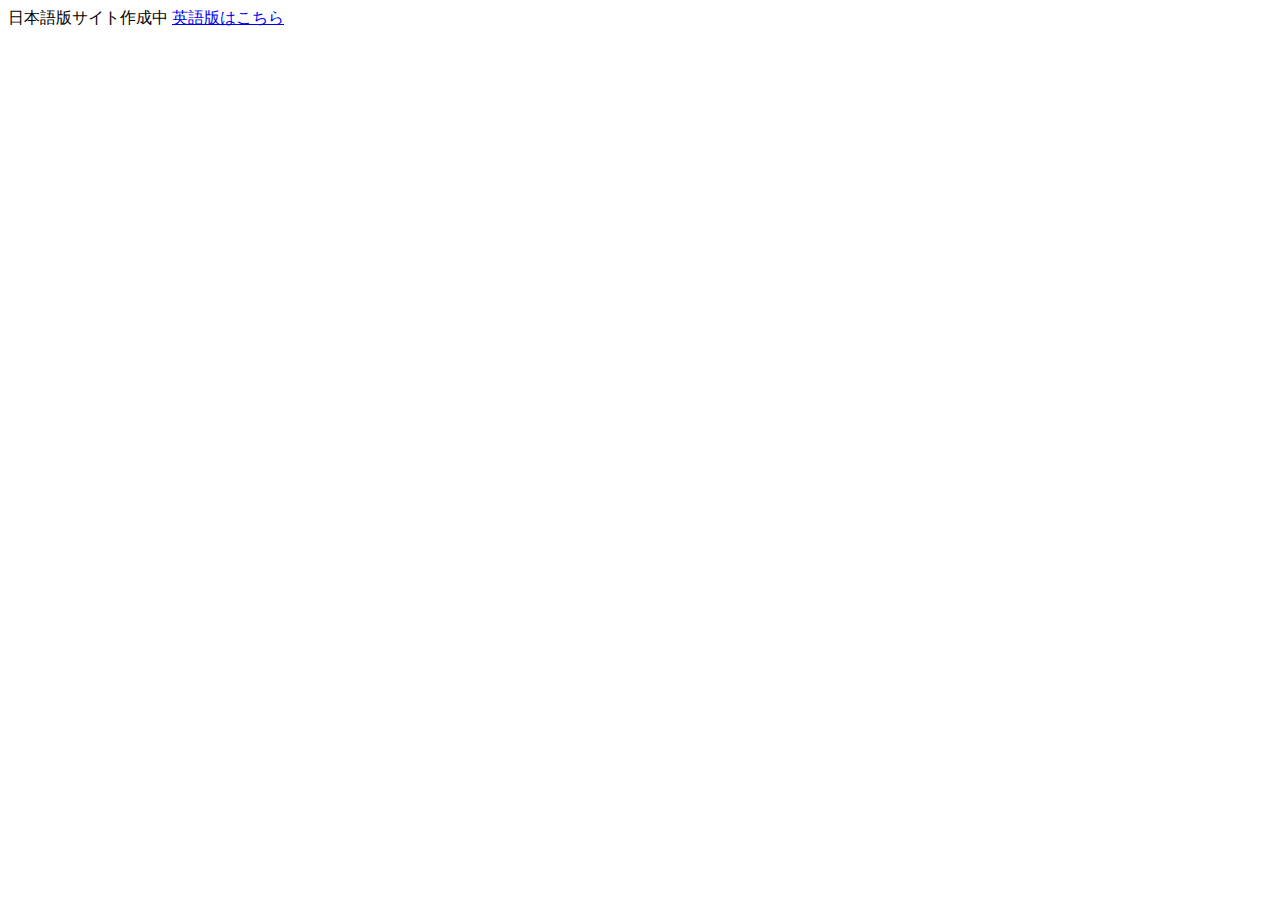
==== index.html @ 90003b7a "Add files via upload" ====
<!DOCTYPE html>
<html lang="ja" dir="ltr">
  <head>
    <meta charset="utf-8">
    <meta name="google-site-verification" content="C72uuQMRGdv_QvCvAy6HXXEEZL8SOrKHovwfRkmrAEU" />
    <title></title>
  </head>
  <body>
    日本語版サイト作成中
    <a href="en">英語版はこちら</a>
  </body>
</html>
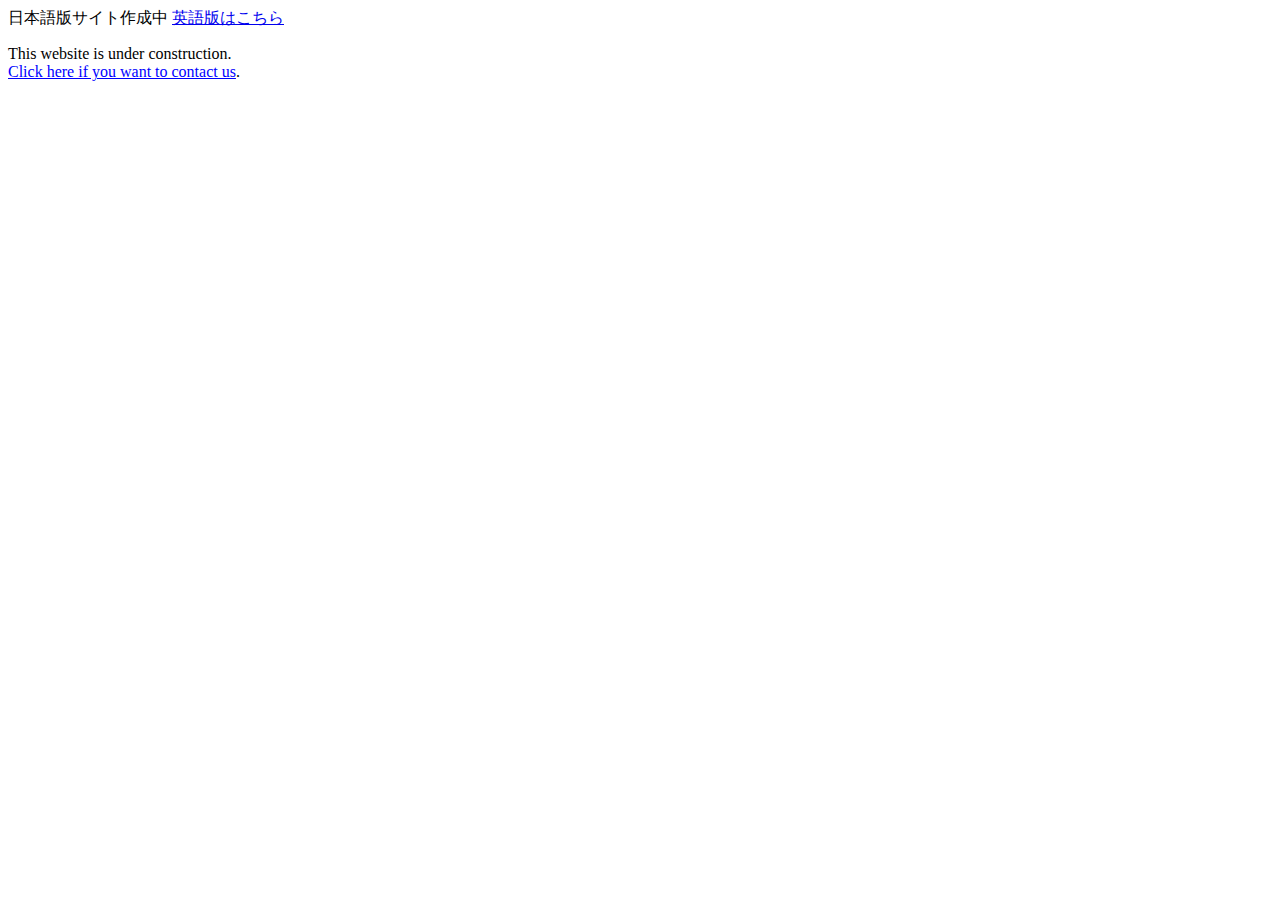
==== commit 17ba4ae0: "Update index.html" ====
--- a/index.html
+++ b/index.html
@@ -8,5 +8,7 @@
   <body>
     日本語版サイト作成中
     <a href="en">英語版はこちら</a>
+    <p>This website is under construction.<br><a style="color:blue" href="https://kurmedalle.github.io/en/contact/">Click here if you want to contact us</a>.</p>
+
   </body>
 </html>
